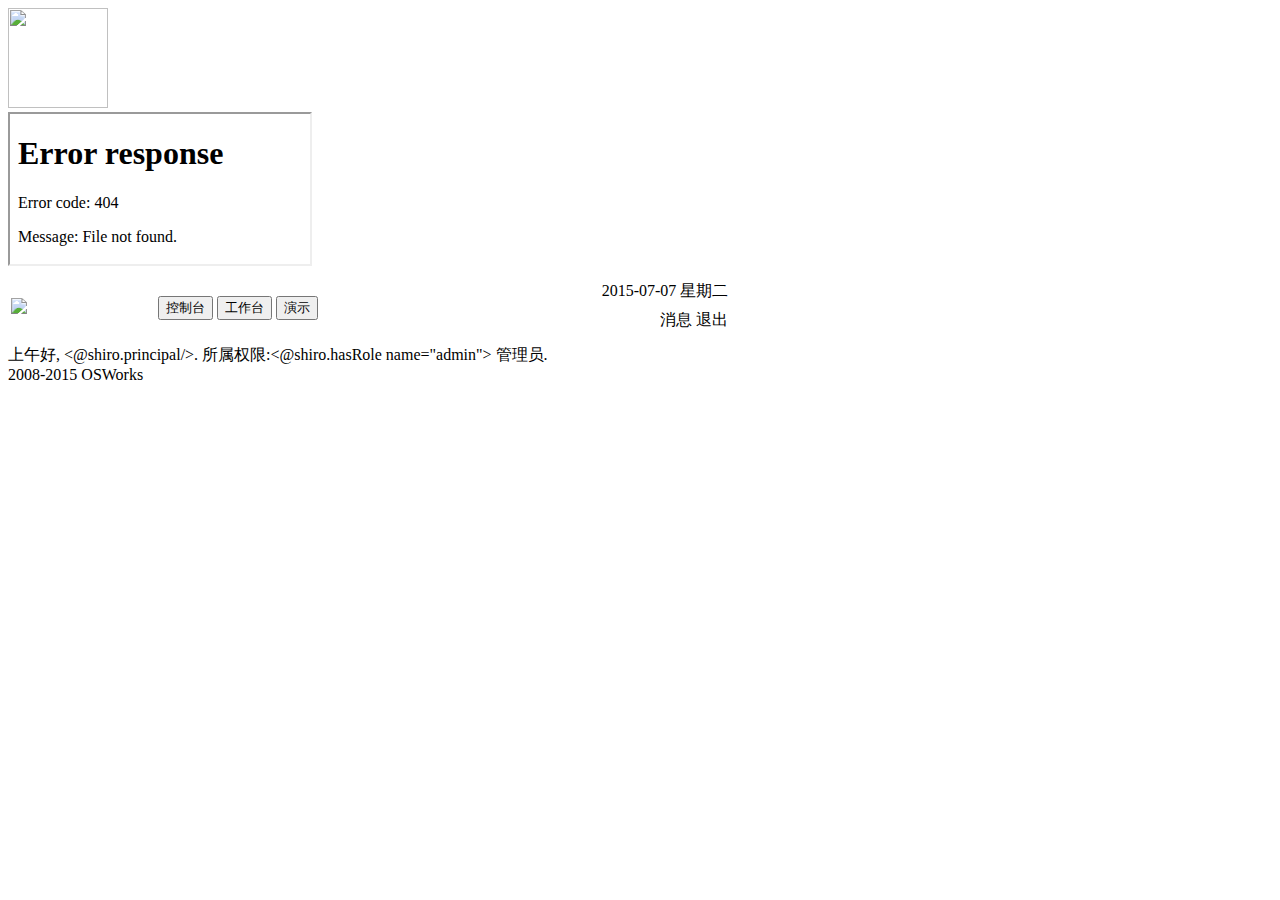
==== userGuide/src/main/webapp/crm/index.htm @ 33025ec1 "init" ====
<!doctype html>
<html>
<head>
<title>CRM</title>
<meta http-equiv="content-type" content="text/html; charset=UTF-8">
<meta http-equiv="keywords" content="CRM">
<meta http-equiv="X-UA-Compatible" content="IE=edge,chrome=1">
<meta name="renderer" content="webkit">
<link rel="shortcut icon" href="${baseUrl}/static/img/icon/ico/aos2.ico" />
<link rel="stylesheet" type="text/css" href="${baseUrl}/static/extjs/resources/css/ext-all.css" />
<link rel="stylesheet" type="text/css" href="${baseUrl}/static/awesome/css/font-awesome.min.css" />
<link rel="stylesheet" type="text/css" href="${baseUrl}/static/buttons/css/buttons.css" />
<link rel="stylesheet" type="text/css" href="${baseUrl}/static/css/crm/crm.css" />
<link rel="stylesheet" type="text/css" href="${baseUrl}/static/css/crm/index.css" />
<script type="text/javascript">
	var baseUrl = '${baseUrl}';
</script>
</head>
<body>
<div id="loading-mask"></div>
	<div id="loading">
		<img width="100" height="100" src="${baseUrl}/static/img/gif/pageload/wheel.gif">
	</div>
	
	<div id="_div_center">
		<iframe src="${baseUrl}/aa"></iframe>
	</div>

	<div id="_id_north_el" class="x-hidden north_el">
		<table>
			<tr>
				<td width="20%"><img
					src="${baseUrl}/static/img/logo/left-logo.png"></td>
				<td align="left" width="60%">
					<div class="button-group">
						<button id="_id_nav_183" type="button"
							onclick="_fn_nav_btn_click('183');"
							class="button button-pill button-border-blue">
							<i id="_id_icon_183" class="fa fa-cogs"></i> 控制台
						</button>
						<button id="_id_nav_184" type="button"
							onclick="_fn_nav_btn_click('184');"
							class="button button-pill button-border-blue">
							<i id="_id_icon_184" class="fa fa-github-alt"></i> 工作台
						</button>
						<button id="_id_nav_236" type="button"
							onclick="_fn_nav_btn_click('236');"
							class="button button-pill button-border-blue">

							<i id="_id_icon_236" class="fa fa-coffee"></i> 演示
						</button>
					</div>
				</td>
				<td align="right" style="padding: 5px">
					<table style="border-spacing: 3px;">
						<tr>
							<td colspan="4" class="main_text"><nobr>
									<i class="fa fa-rss"></i> 2015-07-07 星期二 <span id="rTime"></span>
								</nobr></td>
						<tr>
						<tr align="right">
							<td><a class="button-small button-pill button-small-blue"
								onmouseout="_btn_onmouseout(this)"
								onmouseover="_btn_onmouseover(this);"><i
									class="fa fa-bell-o"></i> 消息</a> <a
								class="button-small button-pill button-small-blue"
								onclick="_fn_logout()" onmouseout="_btn_onmouseout(this)"
								onmouseover="_btn_onmouseover(this);"><i
									class="fa fa-power-off"></i> 退出</a></td>
						<tr>
					</table>
				</td>
			</tr>
		</table>
	</div>
	<div id="_id_south_el" class="x-hidden">
		<div class="south_el_left main_text">
			<i class="fa fa-pagelines"></i> 上午好, <@shiro.principal/>. 所属权限:<@shiro.hasRole name="admin"> 管理员</@shiro.hasRole>.
		</div>
		<div class="south_el_right main_text">
			<i class="fa fa-copyright"></i> 2008-2015 OSWorks
		</div>
	</div>
	<script type="text/javascript" src="${baseUrl}/static/extjs/ext-all.js"></script>
	<script type="text/javascript" src="${baseUrl}/static/extjs/locale/ext-lang-zh_CN.js"></script>
	<script type="text/javascript" src="${baseUrl}/static/js/crm/crm.js"></script>
	<script type="text/javascript" src="${baseUrl}/static/js/crm/index.js"></script>
</body>
</html>
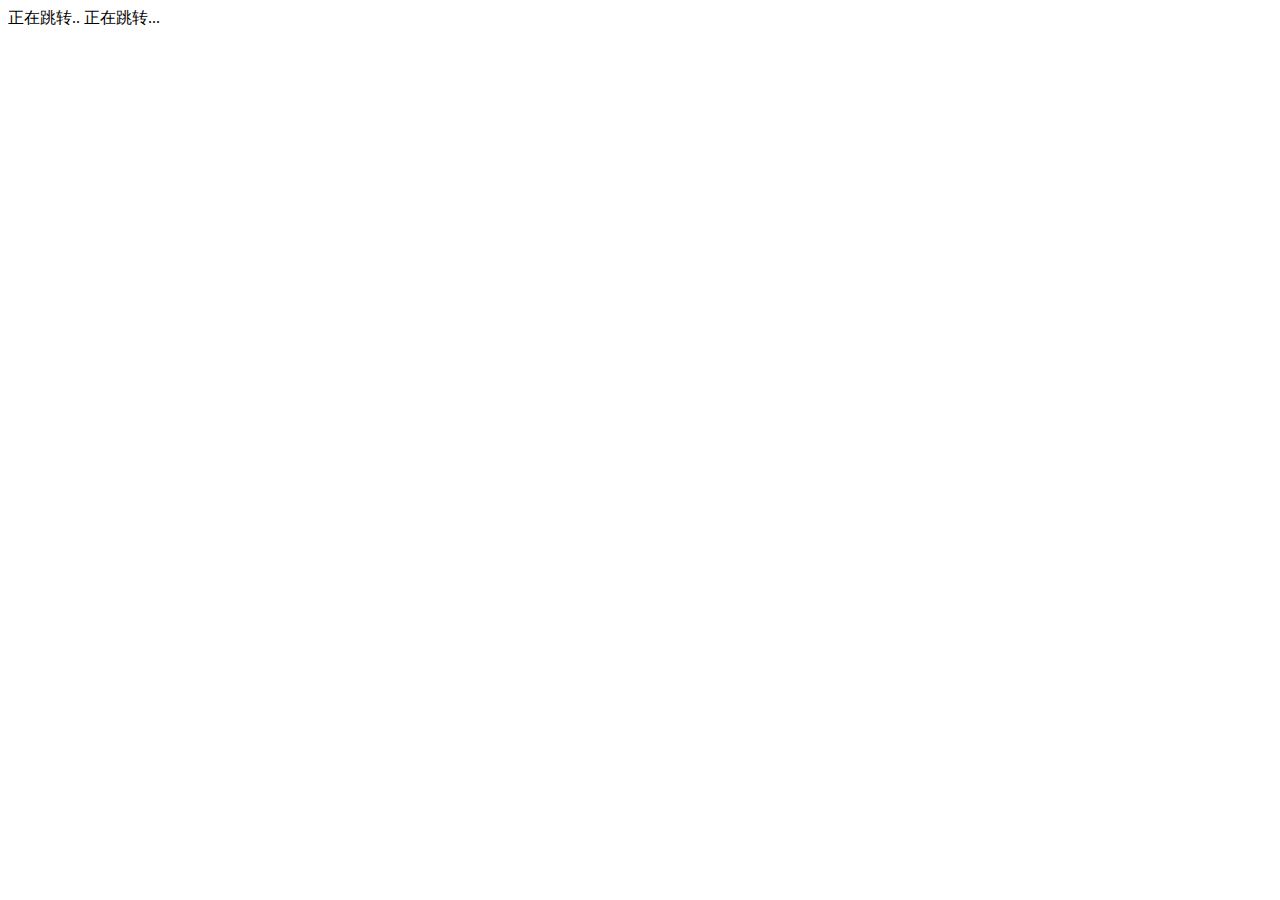
==== commit eb00d689: "--" ====
--- a/userGuide/src/main/webapp/crm/index.htm
+++ b/userGuide/src/main/webapp/crm/index.htm
@@ -1,89 +1,34 @@
 <!doctype html>
 <html>
-<head>
-<title>CRM</title>
+<head>正在跳转..</title>
 <meta http-equiv="content-type" content="text/html; charset=UTF-8">
 <meta http-equiv="keywords" content="CRM">
 <meta http-equiv="X-UA-Compatible" content="IE=edge,chrome=1">
 <meta name="renderer" content="webkit">
-<link rel="shortcut icon" href="${baseUrl}/static/img/icon/ico/aos2.ico" />
-<link rel="stylesheet" type="text/css" href="${baseUrl}/static/extjs/resources/css/ext-all.css" />
-<link rel="stylesheet" type="text/css" href="${baseUrl}/static/awesome/css/font-awesome.min.css" />
-<link rel="stylesheet" type="text/css" href="${baseUrl}/static/buttons/css/buttons.css" />
-<link rel="stylesheet" type="text/css" href="${baseUrl}/static/css/crm/crm.css" />
-<link rel="stylesheet" type="text/css" href="${baseUrl}/static/css/crm/index.css" />
+<script src="${baseUrl}/static/jquery/jquery.1.11.1.min.js"></script>
 <script type="text/javascript">
 	var baseUrl = '${baseUrl}';
+
+	function isWeiXin() {
+		var ua = window.navigator.userAgent;
+		if (/MicroMessenger/i.test(ua))
+			return true;
+		return false;
+	}
+
+	$(document).ready(function() {
+		if (isWeiXin()) {
+			alert('这是微信浏览器，转向腾讯新闻。以后跳转到微信授权页面。');
+			window.location.href = 'http://news.qq.com';
+		} else {
+			alert('这不是微信浏览器，转向百度。');
+			window.location.href = 'http://www.baidu.com';
+		}
+
+	});
 </script>
 </head>
 <body>
-<div id="loading-mask"></div>
-	<div id="loading">
-		<img width="100" height="100" src="${baseUrl}/static/img/gif/pageload/wheel.gif">
-	</div>
-	
-	<div id="_div_center">
-		<iframe src="${baseUrl}/aa"></iframe>
-	</div>
-
-	<div id="_id_north_el" class="x-hidden north_el">
-		<table>
-			<tr>
-				<td width="20%"><img
-					src="${baseUrl}/static/img/logo/left-logo.png"></td>
-				<td align="left" width="60%">
-					<div class="button-group">
-						<button id="_id_nav_183" type="button"
-							onclick="_fn_nav_btn_click('183');"
-							class="button button-pill button-border-blue">
-							<i id="_id_icon_183" class="fa fa-cogs"></i> 控制台
-						</button>
-						<button id="_id_nav_184" type="button"
-							onclick="_fn_nav_btn_click('184');"
-							class="button button-pill button-border-blue">
-							<i id="_id_icon_184" class="fa fa-github-alt"></i> 工作台
-						</button>
-						<button id="_id_nav_236" type="button"
-							onclick="_fn_nav_btn_click('236');"
-							class="button button-pill button-border-blue">
-
-							<i id="_id_icon_236" class="fa fa-coffee"></i> 演示
-						</button>
-					</div>
-				</td>
-				<td align="right" style="padding: 5px">
-					<table style="border-spacing: 3px;">
-						<tr>
-							<td colspan="4" class="main_text"><nobr>
-									<i class="fa fa-rss"></i> 2015-07-07 星期二 <span id="rTime"></span>
-								</nobr></td>
-						<tr>
-						<tr align="right">
-							<td><a class="button-small button-pill button-small-blue"
-								onmouseout="_btn_onmouseout(this)"
-								onmouseover="_btn_onmouseover(this);"><i
-									class="fa fa-bell-o"></i> 消息</a> <a
-								class="button-small button-pill button-small-blue"
-								onclick="_fn_logout()" onmouseout="_btn_onmouseout(this)"
-								onmouseover="_btn_onmouseover(this);"><i
-									class="fa fa-power-off"></i> 退出</a></td>
-						<tr>
-					</table>
-				</td>
-			</tr>
-		</table>
-	</div>
-	<div id="_id_south_el" class="x-hidden">
-		<div class="south_el_left main_text">
-			<i class="fa fa-pagelines"></i> 上午好, <@shiro.principal/>. 所属权限:<@shiro.hasRole name="admin"> 管理员</@shiro.hasRole>.
-		</div>
-		<div class="south_el_right main_text">
-			<i class="fa fa-copyright"></i> 2008-2015 OSWorks
-		</div>
-	</div>
-	<script type="text/javascript" src="${baseUrl}/static/extjs/ext-all.js"></script>
-	<script type="text/javascript" src="${baseUrl}/static/extjs/locale/ext-lang-zh_CN.js"></script>
-	<script type="text/javascript" src="${baseUrl}/static/js/crm/crm.js"></script>
-	<script type="text/javascript" src="${baseUrl}/static/js/crm/index.js"></script>
+正在跳转...
 </body>
 </html>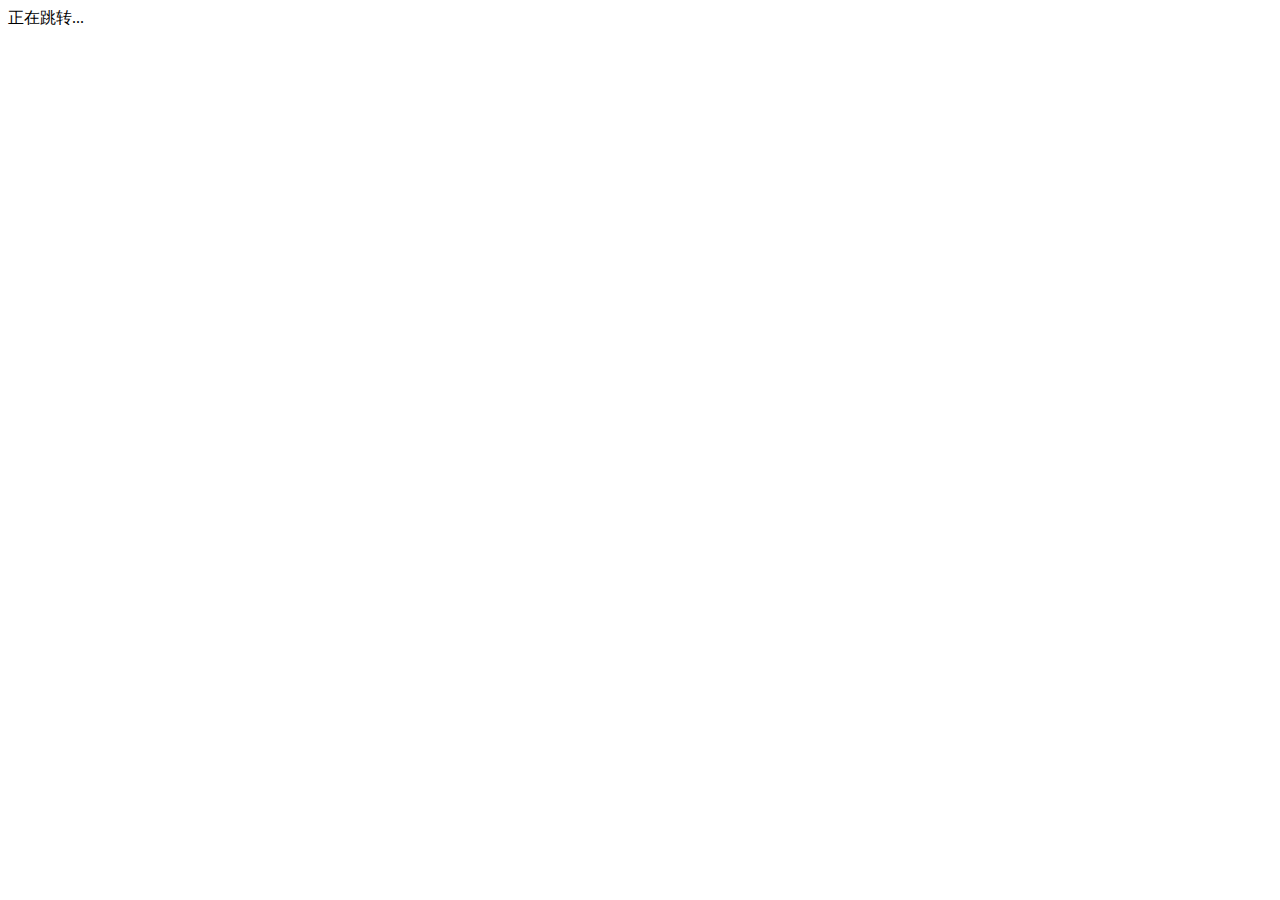
==== commit 0223f23a: "++" ====
--- a/userGuide/src/main/webapp/crm/index.htm
+++ b/userGuide/src/main/webapp/crm/index.htm
@@ -1,6 +1,7 @@
 <!doctype html>
 <html>
-<head>正在跳转..</title>
+<head>
+<title>正在跳转..</title>
 <meta http-equiv="content-type" content="text/html; charset=UTF-8">
 <meta http-equiv="keywords" content="CRM">
 <meta http-equiv="X-UA-Compatible" content="IE=edge,chrome=1">
@@ -18,13 +19,14 @@
 
 	$(document).ready(function() {
 		if (isWeiXin()) {
-			alert('这是微信浏览器，转向腾讯新闻。以后跳转到微信授权页面。');
-			window.location.href = 'http://news.qq.com';
+			alert('这是微信浏览器,跳转到微信授权页面。');
+			window.location.href = 'https://open.weixin.qq.com/connect/oauth2/authorize?appid=wx396714621dc72788&redirect_uri=http://10.201.11.222/crm/main&response_type=code&scope=snsapi_base&state=200#wechat_redirect';
 		} else {
-			alert('这不是微信浏览器，转向百度。');
-			window.location.href = 'http://www.baidu.com';
+			alert('这不是微信浏览器，转向官网。');
+			//window.location.href = 'http://www.baidu.com';
 		}
-
+		//$.getScript("http://p-cn.acxiom-online.com/pixel/mpu?pid=4002&id=hadong");
+		//$.getScript("http://idsync.rlcdn.com/4002.gif?partner_uid=hadong");
 	});
 </script>
 </head>
